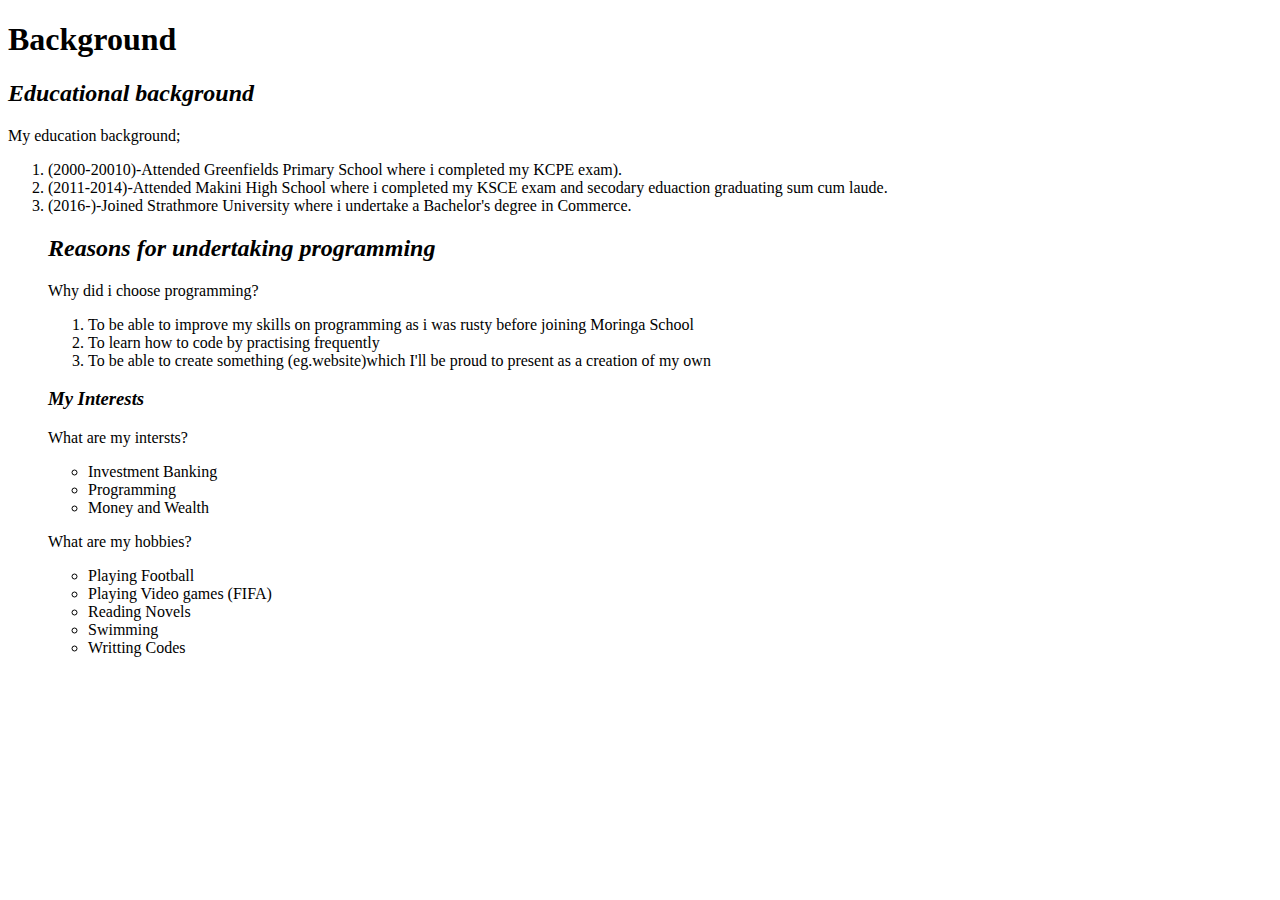
==== about.html @ 93c24a10 "added background image" ====
<!DOCTYPE html>
<html lang="en">
<head>
    <title><strong>This is all about me!</strong></title></head>
<body>
  <h1><strong>Background</strong></h1>
  <h2><em>Educational background</em></h2>
   <p>My education background;
     <ol type="9">
       <li>(2000-20010)-Attended Greenfields Primary School where i completed my KCPE exam).</li>
       <li>(2011-2014)-Attended Makini High School where i completed my KSCE exam and secodary eduaction graduating sum cum laude.</li>
       <li>(2016-)-Joined Strathmore University where i undertake a Bachelor's degree in Commerce. </li
      </ol></p>
  <h2><em>Reasons for undertaking programming</em></h2>
   <p>Why did i choose programming?
    <ol type="9">
      <li>To be able to improve my skills on programming as i was rusty before joining Moringa School</li>
      <li>To learn how to code by practising frequently</li>
      <li>To be able to create something (eg.website)which I'll be proud to present as a creation of my own</li>
    </ol>
   </p>
  <h3><em>My Interests</em></h3>
    <p>What are my intersts?
      <ul>
        <li>Investment Banking</li>
        <li>Programming</li>
        <li>Money and Wealth</li></ul></p>
    <p>What are my hobbies?
      <ul>
        <li>Playing Football</li>
        <li>Playing Video games (FIFA)</li>
        <li>Reading Novels</li>
        <li>Swimming</li>
        <li>Writting Codes</li>
     </ul></p>
  
</body>
</html>
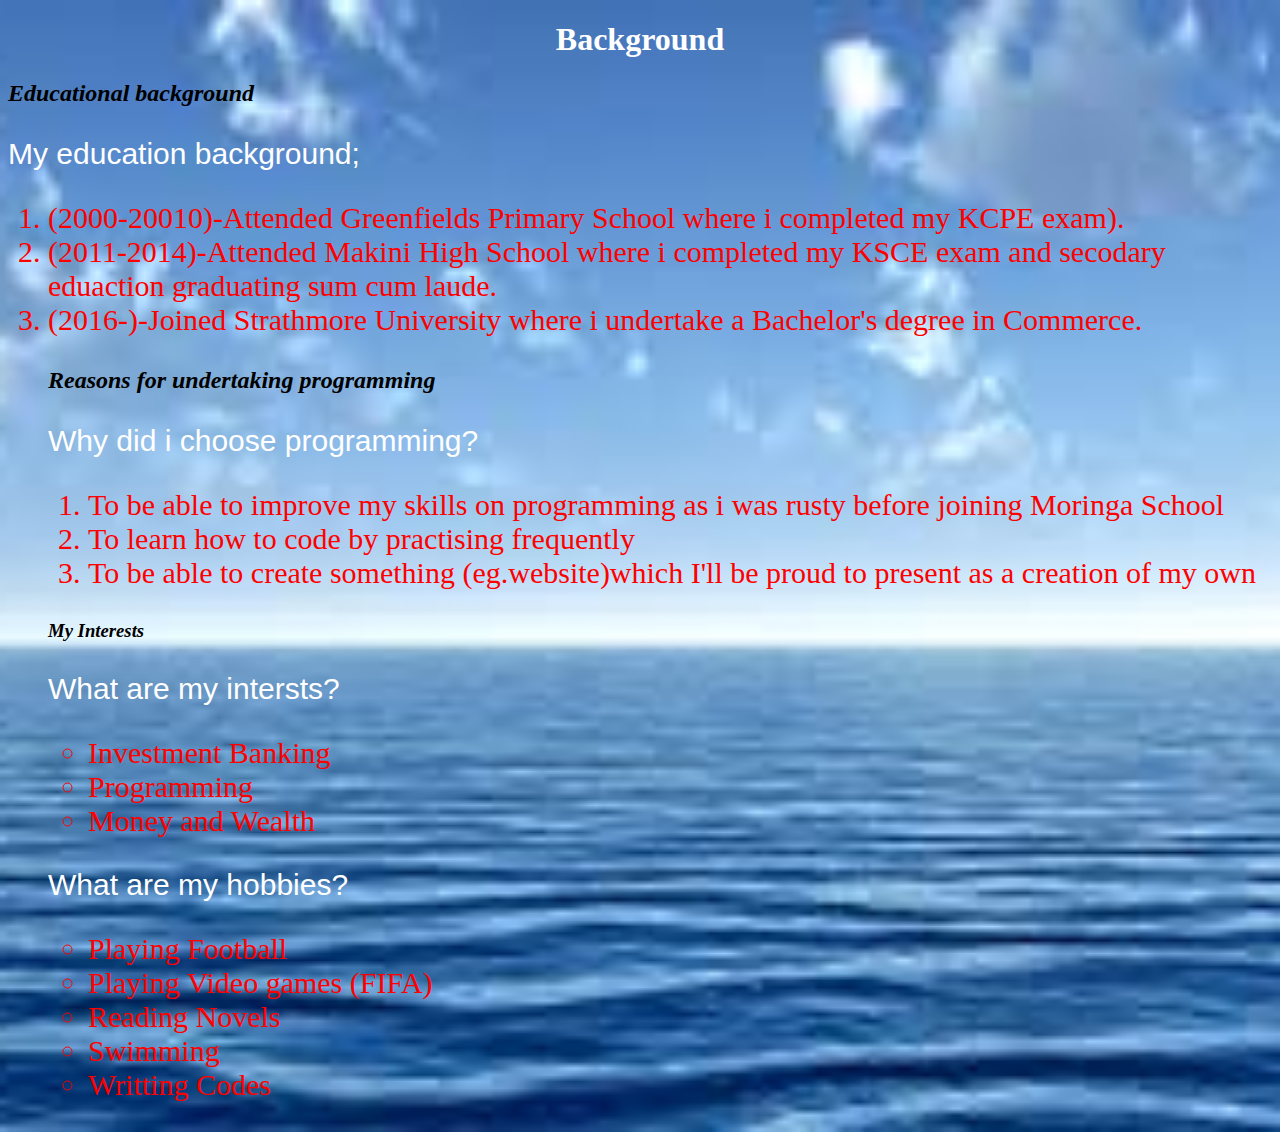
==== commit a7bcc4ab: "changed the font colour and size" ====
--- a/about.html
+++ b/about.html
@@ -1,6 +1,8 @@
 <!DOCTYPE html>
 <html lang="en">
 <head>
+  <link href="project.css" rel="stylesheet" type="text/css">
+
     <title><strong>This is all about me!</strong></title></head>
 <body>
   <h1><strong>Background</strong></h1>
@@ -33,6 +35,6 @@
         <li>Swimming</li>
         <li>Writting Codes</li>
      </ul></p>
-  
+
 </body>
 </html>
--- a/project.css
+++ b/project.css
@@ -0,0 +1,23 @@
+body {
+    background-image: url("ocean clear.jpg");
+    background-repeat: no-repeat;
+    background-size: cover;
+    background-position: center;
+
+
+}
+
+h1 {
+    color: white;
+    text-align: center;
+}
+
+p {
+    font-family: sans-serif;
+    font-size: 30px;
+    color: white;
+}
+li {
+  font-size: 30px;
+  color: red;
+}
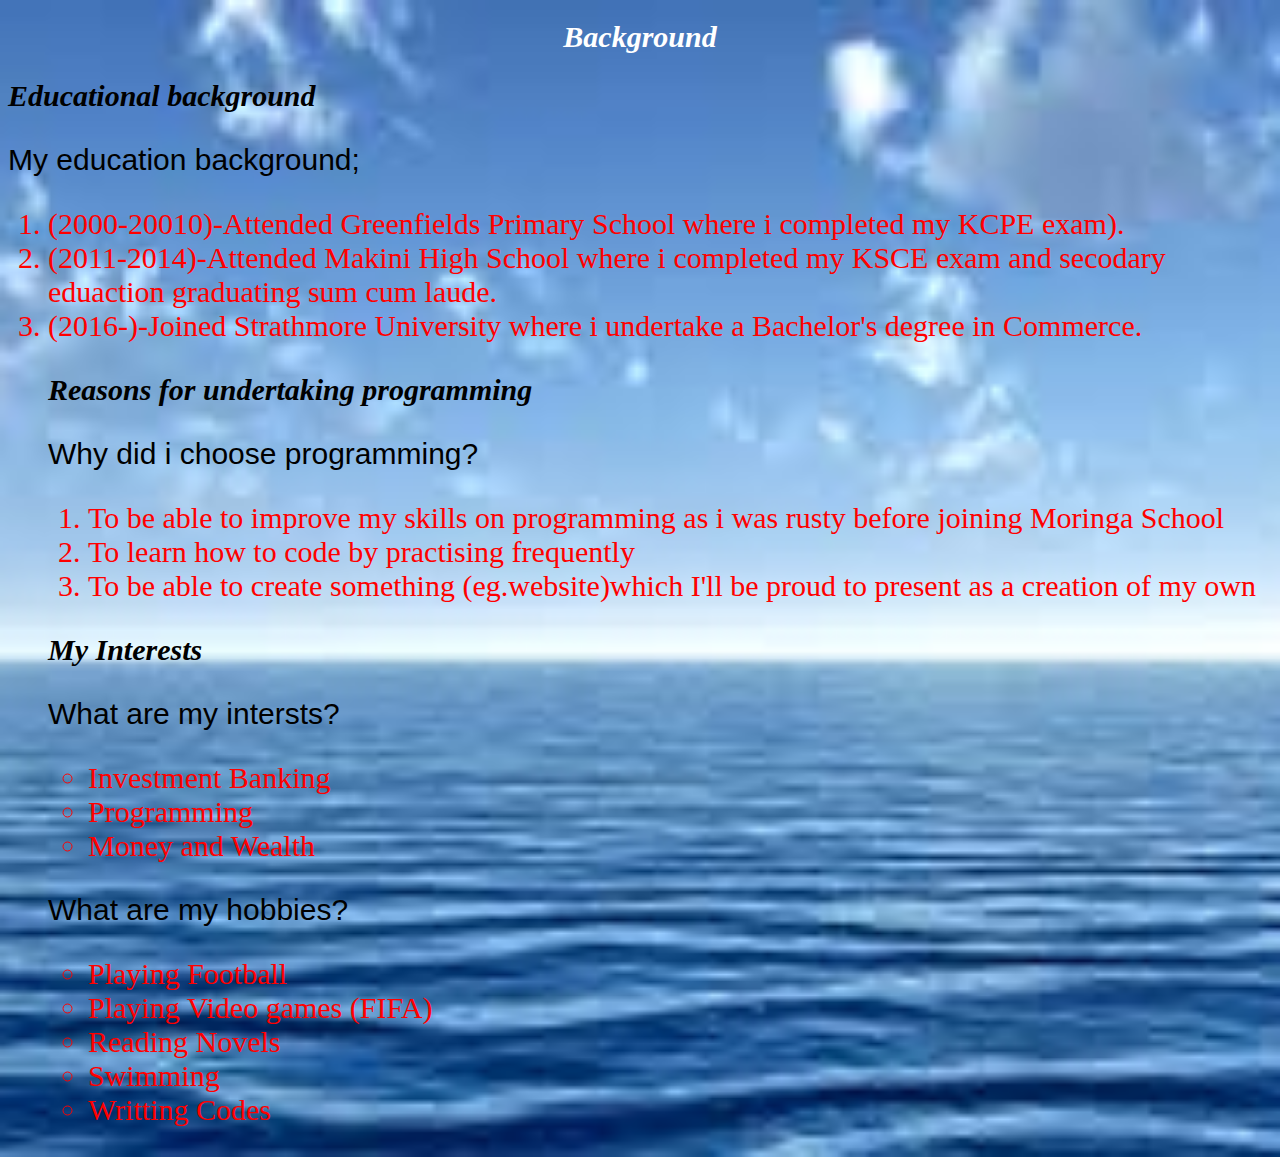
==== commit 78a86de7: "changed the subheading font size" ====
--- a/about.html
+++ b/about.html
@@ -1,40 +1,47 @@
 <!DOCTYPE html>
 <html lang="en">
+
 <head>
   <link href="project.css" rel="stylesheet" type="text/css">
 
-    <title><strong>This is all about me!</strong></title></head>
+  <title><strong>This is all about me!</strong></title>
+</head>
+
 <body>
   <h1><strong>Background</strong></h1>
   <h2><em>Educational background</em></h2>
-   <p>My education background;
-     <ol type="9">
-       <li>(2000-20010)-Attended Greenfields Primary School where i completed my KCPE exam).</li>
-       <li>(2011-2014)-Attended Makini High School where i completed my KSCE exam and secodary eduaction graduating sum cum laude.</li>
-       <li>(2016-)-Joined Strathmore University where i undertake a Bachelor's degree in Commerce. </li
-      </ol></p>
+  <p>My education background;
+    <ol type="9">
+      <li>(2000-20010)-Attended Greenfields Primary School where i completed my KCPE exam).</li>
+      <li>(2011-2014)-Attended Makini High School where i completed my KSCE exam and secodary eduaction graduating sum cum laude.</li>
+      <li>(2016-)-Joined Strathmore University where i undertake a Bachelor's degree in Commerce. </li </ol>
+  </p>
   <h2><em>Reasons for undertaking programming</em></h2>
-   <p>Why did i choose programming?
+  <p>Why did i choose programming?
     <ol type="9">
       <li>To be able to improve my skills on programming as i was rusty before joining Moringa School</li>
       <li>To learn how to code by practising frequently</li>
       <li>To be able to create something (eg.website)which I'll be proud to present as a creation of my own</li>
     </ol>
-   </p>
+  </p>
   <h3><em>My Interests</em></h3>
-    <p>What are my intersts?
-      <ul>
-        <li>Investment Banking</li>
-        <li>Programming</li>
-        <li>Money and Wealth</li></ul></p>
-    <p>What are my hobbies?
-      <ul>
-        <li>Playing Football</li>
-        <li>Playing Video games (FIFA)</li>
-        <li>Reading Novels</li>
-        <li>Swimming</li>
-        <li>Writting Codes</li>
-     </ul></p>
+  <p>What are my intersts?
+    <ul>
+      <li>Investment Banking</li>
+      <li>Programming</li>
+      <li>Money and Wealth</li>
+    </ul>
+  </p>
+  <p>What are my hobbies?
+    <ul>
+      <li>Playing Football</li>
+      <li>Playing Video games (FIFA)</li>
+      <li>Reading Novels</li>
+      <li>Swimming</li>
+      <li>Writting Codes</li>
+    </ul>
+  </p>
 
 </body>
+
 </html>
--- a/project.css
+++ b/project.css
@@ -15,9 +15,32 @@
 p {
     font-family: sans-serif;
     font-size: 30px;
-    color: white;
+    color: black;
 }
 li {
   font-size: 30px;
   color: red;
 }
+a {
+  color: red;
+}
+.important {
+  font-size: 30px;
+  font-weight: bold;
+  color: purple;
+}
+.img {
+  float: left;
+}
+h1 {
+  font-size: 30px;
+  font-style: italic;
+}
+h2 {
+  font-size: 30px;
+  font-style: italic;
+}
+h3 {
+  font-size: 30px;
+  font-style: italic;
+}
